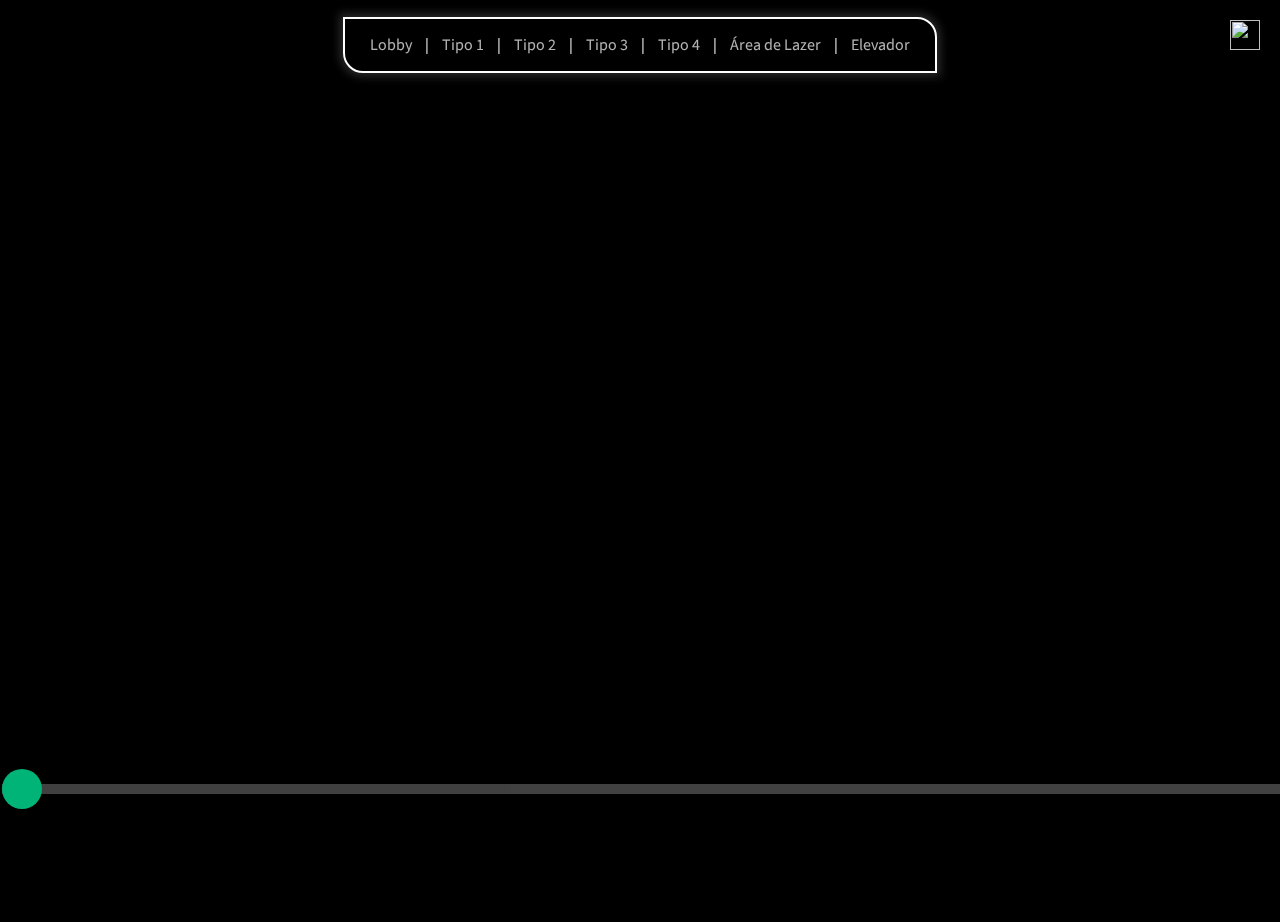
==== fac.html @ 6018deee "new scenes added" ====
<!DOCTYPE html>
<html>
	<head>
		<meta charset="utf-8">
		<title>Pollo Neo Varginha - Tour 360º</title>
    <link href="https://fonts.googleapis.com/css2?family=Source+Sans+Pro:ital,wght@0,300;0,600;1,300&display=swap" rel="stylesheet">
    <meta name="viewport" content="width=device-width, initial-scale=1.0">
    <link rel="stylesheet" href="styles.css">
    <meta name="theme-color" content="#000" />

	</head>
	<body>
    <video autoplay muted loop id="myVideo">
      <source src="assets/vdobgd.mp4" type="video/mp4">
    </video>
    <div id="loading">
      <img id="loading-image" src="assets/loading.gif" alt="Loading..." />
    </div>
    <div class="fac-container">
      <div class="slidecontainer">
        <input type="range" min="0" max="29" value="50" class="slider" id="valueRange">
      </div>
      <div class="info">
        <img width="30px" onmouseover="info(1)" onmouseout="info(0)" height="30px" src="./assets/info.png">
        <div id="info-text">Utilize o elevador para alternar<br>entre pavimentos e apartamentos.<br><br>Imagens meramente ilustrativas.</div>
      </div>
      <div class="shortcuts-container">
        <div class="shortcuts">
          <a href="index.html?lobby" class="button">Lobby</a> |
          <a href="index.html?ap1" class="button">Tipo&nbsp;1</a> |
          <a href="index.html?ap2" class="button">Tipo&nbsp;2</a> |
          <a href="index.html?ap3" class="button">Tipo&nbsp;3</a> |
          <a href="index.html?ap4" class="button">Tipo&nbsp;4</a> |
          <a href="index.html?lazer" class="button">Área de Lazer</a> |
          <a href="index.html?elevador" class="button">Elevador</a>

        </div>
      </div>
      <div class="footer"></div>
      <div class="horizon"></div>
      <div id="load">
        <img src="./assets/facade/0.png">
        <img src="./assets/facade/1.png"> <img src="./assets/facade/2.png"> <img src="./assets/facade/3.png">
        <img src="./assets/facade/4.png"> <img src="./assets/facade/5.png"> <img src="./assets/facade/6.png">
        <img src="./assets/facade/7.png"> <img src="./assets/facade/8.png"> <img src="./assets/facade/9.png">
        <img src="./assets/facade/10.png"><img src="./assets/facade/11.png"><img src="./assets/facade/12.png">
        <img src="./assets/facade/13.png"><img src="./assets/facade/14.png"><img src="./assets/facade/15.png">
        <img src="./assets/facade/16.png"><img src="./assets/facade/17.png"><img src="./assets/facade/18.png">
        <img src="./assets/facade/19.png"><img src="./assets/facade/20.png"><img src="./assets/facade/21.png">
        <img src="./assets/facade/22.png"><img src="./assets/facade/23.png"><img src="./assets/facade/24.png">
        <img src="./assets/facade/25.png"><img src="./assets/facade/26.png"><img src="./assets/facade/27.png">
        <img src="./assets/facade/28.png"><img src="./assets/facade/29.png"><img src="./assets/facade/30.png">
      </div>..
      <div id="facade"></div>
    </div>
  </body>
  <script>

    var slider = document.getElementById("valueRange");
    slider.value = 0;
    
    slider.oninput = ()=>{
      document.getElementById("facade").style.backgroundImage = "url(./assets/facade/"+slider.value+".png)";
    }

    var img = 0;

    function before(){
      img--;
      img == -1 ? img = 30 : img = img;
      document.getElementById("facade").style.backgroundImage = "url(./assets/facade/"+img+".png)";

    }

    function next(){
      img++;
      img == 31 ? img = 0 : img = img;
      document.getElementById("facade").style.backgroundImage = "url(./assets/facade/"+img+".png)";

    }

    document.addEventListener("keypress", (event) => {
      if (event.keyCode == 27 || event.keyCode == 46) {
      next();
      }
      if (event.keyCode == 25 || event.keyCode == 44) {
      before();
      }
    });

    window.onload = ()=> {
      document.getElementById("loading").style.height = "0px";
    };

    document.getElementById("info-text").style.width = "0px";
    document.getElementById("info-text").style.padding = "0px";
    function info(e){
      let info = document.getElementById("info-text").style;
      if (e) {
        info.width="350px";
        info.padding="10px";
      }
      else {
        info.width="0px";
        info.padding="0px";
      }

    }

  </script>
</html>
---- styles.css ----
html, body{
    overflow: hidden;
    margin: 0px;
    padding: 0px;
    font-family: 'Source Sans Pro', sans-serif;
    background-color: black;
     /*-webkit-touch-callout: none; iOS Safari */
     /* -webkit-user-select: none;Safari */
    /*-khtml-user-select: none;  Konqueror HTML */
    /*-moz-user-select: none;  Old versions of Firefox */
    /*-ms-user-select: none;  Internet Explorer/Edge */
    /*user-select: none;  Non-prefixed version, currently
                        supported by Chrome, Edge, Opera and Firefox */
}
#loading {
    overflow: hidden;
    width: 100%;
    height: 100%;
    top: 0;
    left: 0;
    position: fixed;
    opacity: 0.7;
    background-color: #000;
    z-index: 99;
  }
  
  #loading-image {
    position: absolute;
    width: 300px;
    height: 300px;
    top: 30vh;
    left: -150px;
    margin-left: 50%;
    z-index: 100;
  }
a{
    text-decoration: inherit;
    color: inherit;
    cursor: pointer;
}

img{
    margin-left: 8px;
}

.viewport{
    width: 100vh;
    height: 100vh;
    cursor: grab;
}

#facade{
    position: relative;
    width: 100vw;
    height: 100vh;
    background-image: url(./assets/facade/0.png);
    background-size: 100vh;
    background-position: center;
    background-repeat: no-repeat;
}

.footer{
    z-index: 2;
    position: fixed;
    width: 100%;
    height: 15%;
    bottom: 0px;
    background-color: black;
    box-shadow: 0px 0px 20px 10px rgba(0,0,0,0.60);
    opacity: .3;
}
/*
.horizon{
    z-index: 0;
    position: fixed;
    width: 100%;
    height: 30%;
    bottom: 0px;
    background-color: rgb(0, 20, 30);
    box-shadow: 0px 0px 30px 25px rgba(0,20,30,1);
}*/
.shortcuts{
    z-index: 6;
    position: fixed;
    width: fit-content;
    text-align: center;
    padding: 15px;
    border-width: 2px;
    border-color: #FFF;
    border-style: solid;
    border-radius: 0px 20px 0px 20px;
    color: rgb(255, 255, 255);
    box-shadow: 0px 0px 9px 4px rgba(255,255,255,0.15);
    transition: .5s;
}

@media screen and (max-width: 850px) {
    #facade{
        position: relative;
        width: 100vw;
        height: 100vh;
        background-image: url(./assets/facade/0.png);
        background-size: 85vh;
        background-position: center;
        background-repeat: no-repeat;
    }
    .footer{
        z-index: 2;
        position: fixed;
        width: 100%;
        height: 10%;
        bottom: 0px;
        background-color: black;
        box-shadow: 0px 0px 30px 25px rgba(0,0,0,1);
    }
    #fullscreenIcon{
        z-index: 10;
        top: 100px;
        position: fixed;
        width: 80px;
        height: 80px;
        cursor: pointer;
    }
    .info{
        position: fixed;
        right: -1000px;
    }
    #info-text{
        position: fixed;
        right: -1000px;
    }
}
#myVideo {
    position: fixed;
    right: 0;
    bottom: 0;
    min-width: 100%; 
    min-height: 100%;
    opacity: .3;
    z-index: -3;
  }
@media screen and (min-width: 850px) {
    #fullscreenIcon{
        z-index: 10;
        position: fixed;
        width: 80px;
        height: 80px;
        cursor: pointer;
    }
    .info{
        position: fixed;
        right: 20px;
        top: 20px;
        z-index: 5;
    }
    #info-text{
        position: fixed;
        right: 70px;
        top: 20px;
        background-color: white;
        border-radius: 5px;
        opacity: .9;
        transition: .3s;
        overflow: hidden;
        white-space: nowrap;
    }
}

.fac-container{
    position: absolute;
    width: 100%;
    height: 100%;
}

.button{
    margin: 10px 10px;
    opacity: .7;
    transition: .5s;
}
.button:hover{
    opacity: 1;
}

.shortcuts-container{
    position: fixed;
    width: 100%;
    height: 50px;
    top: 20px;
    display: flex;
    align-items: center;
    justify-content: center;
    z-index: 3;
}

.controls{
    position: fixed;
    display: flex;
    justify-content: center;
    bottom: 50px;
    z-index: 20;
    left: 50%;
    margin-left: -175px;
    width: 350px;
}

.button-before{
    width: 50px;
    height: 50px;
    margin: 10px;
    background-image: url(./assets/next.png);
    transform: scaleX(-1);
    background-size: 50px 50px;
    cursor: pointer;
    opacity: .7;
    transition: .3s;
}
.button-before:hover{
    opacity: 1;
}

.button-next{
    width: 50px;
    height: 50px;
    margin: 10px;;
    background-image: url(./assets/next.png);
    background-size: 50px 50px;
    cursor: pointer;
    opacity: .7;
    transition: .3s;
}
.button-next:hover{
    opacity: 1;
}

#load{
    overflow: hidden;
    position: fixed;
    width: 0px;
    height: 0px;
}

.hotspotLabel{
    background-color: rgba(255, 255,255 , 0.7);
    position: absolute;
    top: 0;
    left: 0;
    padding: 10px;
    opacity: 0;
    transform: translate3D (-50%, -110%, 0);
    transition: opacity .3s, transform .3s;
    font-weight: bold;
    font-style: italic;
    border-radius: 20px 20px 20px 0px;
}

.is-active {
    opacity: 1;
    transform: translate3D (-50%, calc(-100% - 40px), 0);
}

.menu{
    z-index: 10;
    position: fixed;
    top: 20px;
    left: 20px;
    position: fixed;
}

.debug{
    padding: 10px;
    border-radius: 10px 10px 10px 0px;
    font-family: 'Courier New', Courier, monospace;
    position: fixed;
    top: 90px;
    left: 20px;
    font-size: large;
    background-color: black;
    color: green;
}

.menu-debug{
    position: fixed;
    top: 60px;
    left: 20px;
    position: fixed;
}

.slidecontainer {
    z-index: 4;
    position: fixed;
    width: 100%;
    bottom: 100px;
  }
  
  .slider {
    -webkit-appearance: none;
    width: 100%;
    height: 10px;
    background: #5c5c5c;
    outline: none;
    opacity: 0.7;
    -webkit-transition: .2s;
    transition: opacity .2s;
  }
  
  .slider:hover {
    opacity: 1;
  }
  
  .slider::-webkit-slider-thumb {
    -webkit-appearance: none;
    appearance: none;
    width: 40px;
    height: 40px;
    background: #00ffaa;
    cursor: pointer;
    border-radius: 100%;
  }
  
  .slider::-moz-range-thumb {
    width: 40px;
    height: 40px;
    background: #00ffaa;
    cursor: pointer;
  }
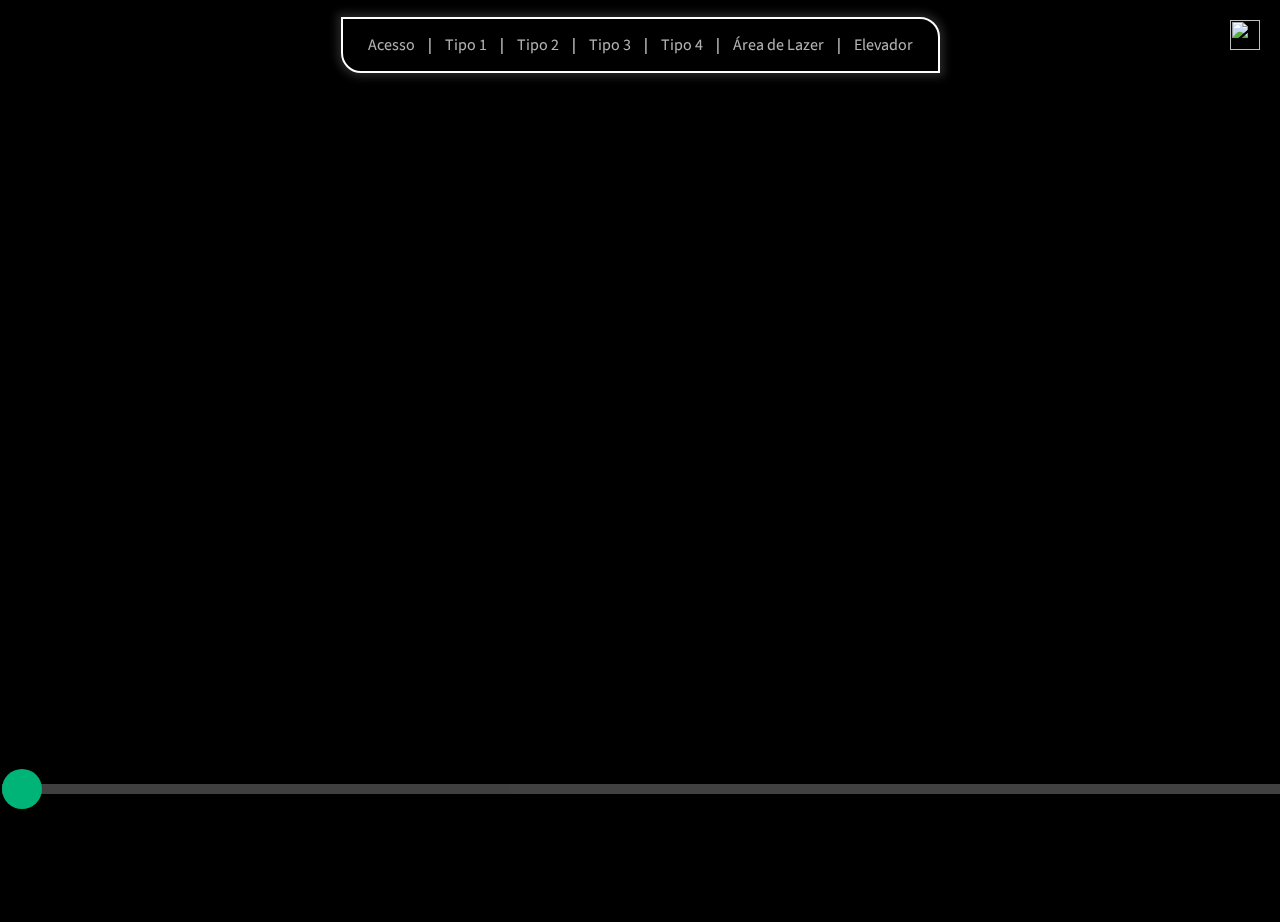
==== commit 878e3894: "scenne added" ====
--- a/fac.html
+++ b/fac.html
@@ -7,6 +7,7 @@
     <meta name="viewport" content="width=device-width, initial-scale=1.0">
     <link rel="stylesheet" href="styles.css">
     <meta name="theme-color" content="#000" />
+    <link rel="icon" type="image/png" href="assets/hotspot.jpg">
 
 	</head>
 	<body>
@@ -26,7 +27,7 @@
       </div>
       <div class="shortcuts-container">
         <div class="shortcuts">
-          <a href="index.html?lobby" class="button">Lobby</a> |
+          <a href="acs.html" class="button">Acesso</a> |
           <a href="index.html?ap1" class="button">Tipo&nbsp;1</a> |
           <a href="index.html?ap2" class="button">Tipo&nbsp;2</a> |
           <a href="index.html?ap3" class="button">Tipo&nbsp;3</a> |
--- a/styles.css
+++ b/styles.css
@@ -4,14 +4,15 @@
     padding: 0px;
     font-family: 'Source Sans Pro', sans-serif;
     background-color: black;
-     /*-webkit-touch-callout: none; iOS Safari */
-     /* -webkit-user-select: none;Safari */
-    /*-khtml-user-select: none;  Konqueror HTML */
-    /*-moz-user-select: none;  Old versions of Firefox */
-    /*-ms-user-select: none;  Internet Explorer/Edge */
-    /*user-select: none;  Non-prefixed version, currently
+     -webkit-touch-callout: none;/* iOS Safari */
+     -webkit-user-select: none;/*Safari */
+     -khtml-user-select: none;  /*Konqueror HTML */
+     -moz-user-select: none; /* Old versions of Firefox */
+     -ms-user-select: none; /* Internet Explorer/Edge */
+     user-select: none; /* Non-prefixed version, currently
                         supported by Chrome, Edge, Opera and Firefox */
 }
+
 #loading {
     overflow: hidden;
     width: 100%;
@@ -69,16 +70,6 @@
     box-shadow: 0px 0px 20px 10px rgba(0,0,0,0.60);
     opacity: .3;
 }
-/*
-.horizon{
-    z-index: 0;
-    position: fixed;
-    width: 100%;
-    height: 30%;
-    bottom: 0px;
-    background-color: rgb(0, 20, 30);
-    box-shadow: 0px 0px 30px 25px rgba(0,20,30,1);
-}*/
 .shortcuts{
     z-index: 6;
     position: fixed;
@@ -137,7 +128,7 @@
     min-width: 100%; 
     min-height: 100%;
     opacity: .3;
-    z-index: -3;
+    z-index: 0;
   }
 @media screen and (min-width: 850px) {
     #fullscreenIcon{
@@ -166,12 +157,15 @@
     }
 }
 
-.fac-container{
+.acs-container{
     position: absolute;
     width: 100%;
     height: 100%;
-}
-
+    background-image: url(assets/acesso.jpg);
+    background-repeat: no-repeat;
+    background-size: 150vw;
+    cursor: pointer;
+}
 .button{
     margin: 10px 10px;
     opacity: .7;
